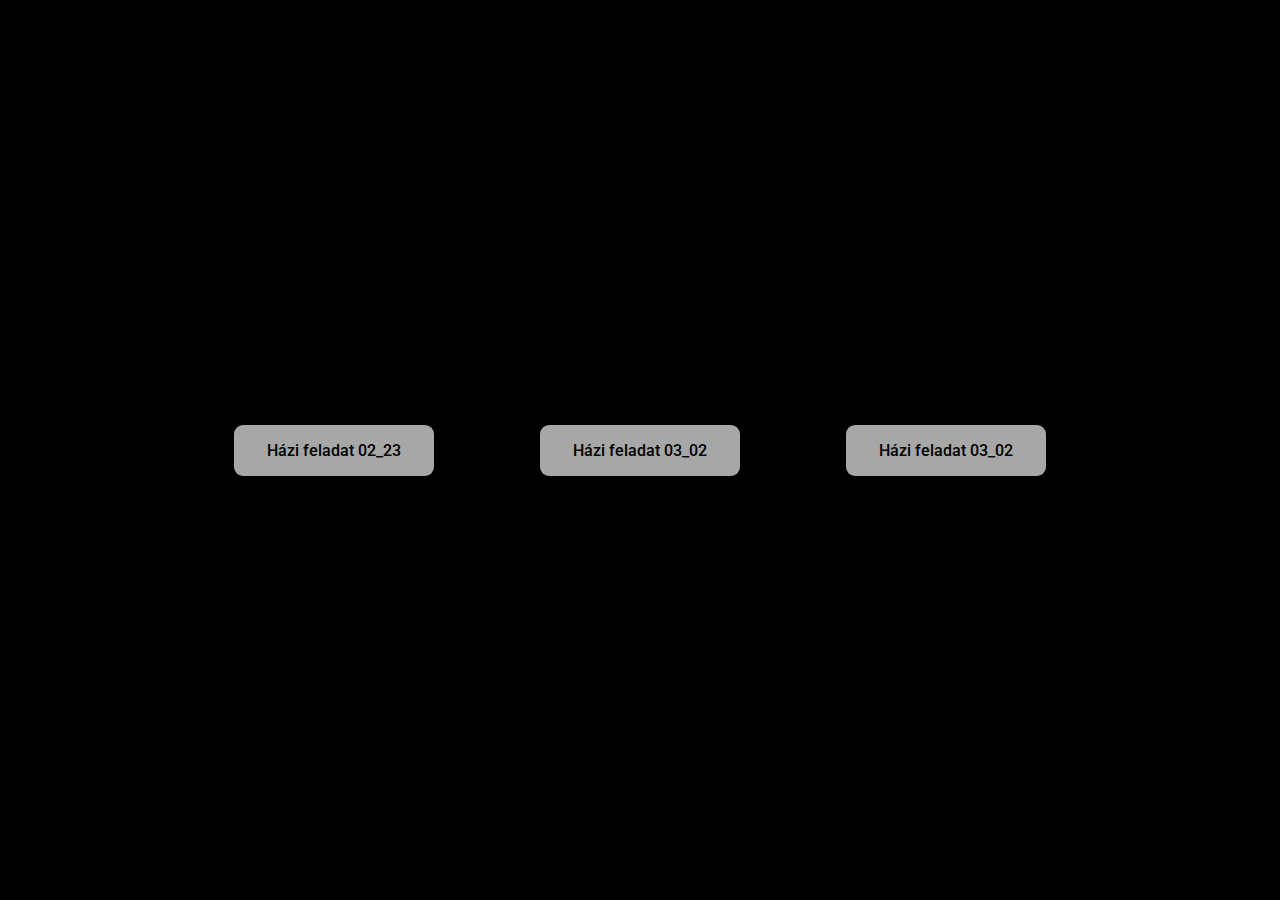
==== homeworks.html @ b92e505f "Pushing hf 03.10" ====
<!DOCTYPE html>
<html lang="hu">

<head>
    <meta charset="UTF-8">
    <meta name="viewport" content="width=device-width, initial-scale=1.0">
    <title>Document</title>
    <link rel="stylesheet" href="styles/index.css">
    <meta name="description" content="My essental homeworks, all in one place.">
</head>

<body>
    <div id="mainWrap">
        <div id="buttonWrap">
            <a href="hf_02_23/elephants.html"><button id="hf1">Házi feladat 02_23</button></a>
            <a href="hf_03_02/grid.html"><button id="hf2">Házi feladat 03_02</button></a>
            <a href="zagyigergo_03_10/index.html"><button id="hf2">Házi feladat 03_02</button></a>
        </div>
    </div>
</body>

</html>
---- styles/index.css ----
@import url('https://fonts.googleapis.com/css2?family=Roboto:ital,wght@0,100..900;1,100..900&display=swap');


*{
    margin: 0;
    padding: 0;
    box-sizing: border-box;
    font-family: Roboto;
}

#mainWrap{
    width: 100vw;
    height: 100vh;
    background-color: rgb(0, 0, 0);
    display: flex;
    align-items: center;
    justify-content: center;
}
#buttonWrap{
    display: flex;
    margin: auto;
    justify-content:space-evenly;
    align-items: center;
    height: 80%;
    width: 80%;
}
button{
    padding: 16px 33px 16px 33px;
    border-radius: 9px;
    background: #d1d1d1;
    border: none;
    text-align: center;
    cursor: pointer;
    transition: 0.4s;
    font-size: 1rem;
    font-weight: 500;
    opacity: 0.8;
}

button:hover{
    transform: scale(1.1);
    background: #fff;
    opacity: 1;
}
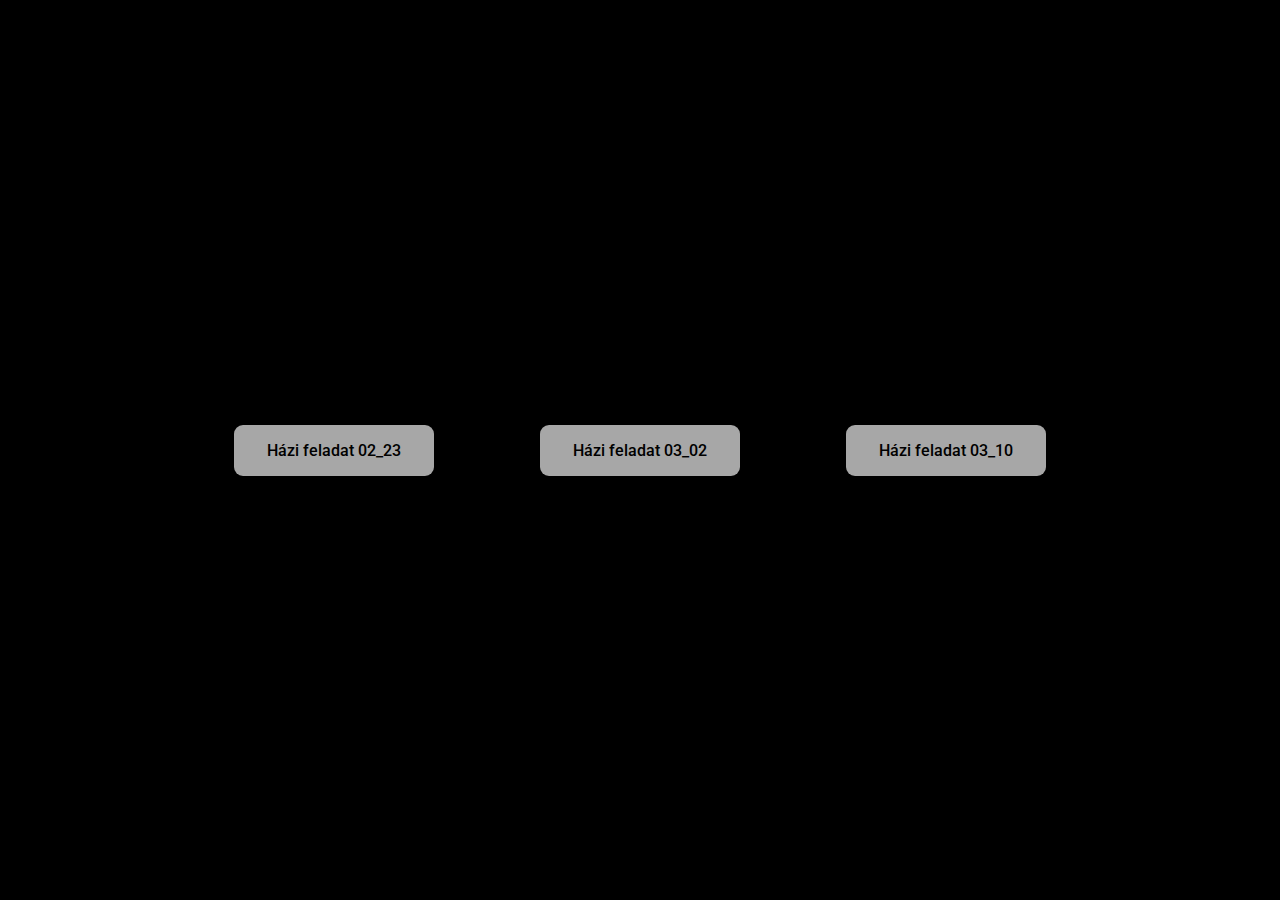
==== commit e74e8d16: "testPush" ====
--- a/homeworks.html
+++ b/homeworks.html
@@ -14,7 +14,7 @@
         <div id="buttonWrap">
             <a href="hf_02_23/elephants.html"><button id="hf1">Házi feladat 02_23</button></a>
             <a href="hf_03_02/grid.html"><button id="hf2">Házi feladat 03_02</button></a>
-            <a href="zagyigergo_03_10/index.html"><button id="hf2">Házi feladat 03_02</button></a>
+            <a href="zagyigergo_03_10/index.html"><button id="hf2">Házi feladat 03_10</button></a>
         </div>
     </div>
 </body>
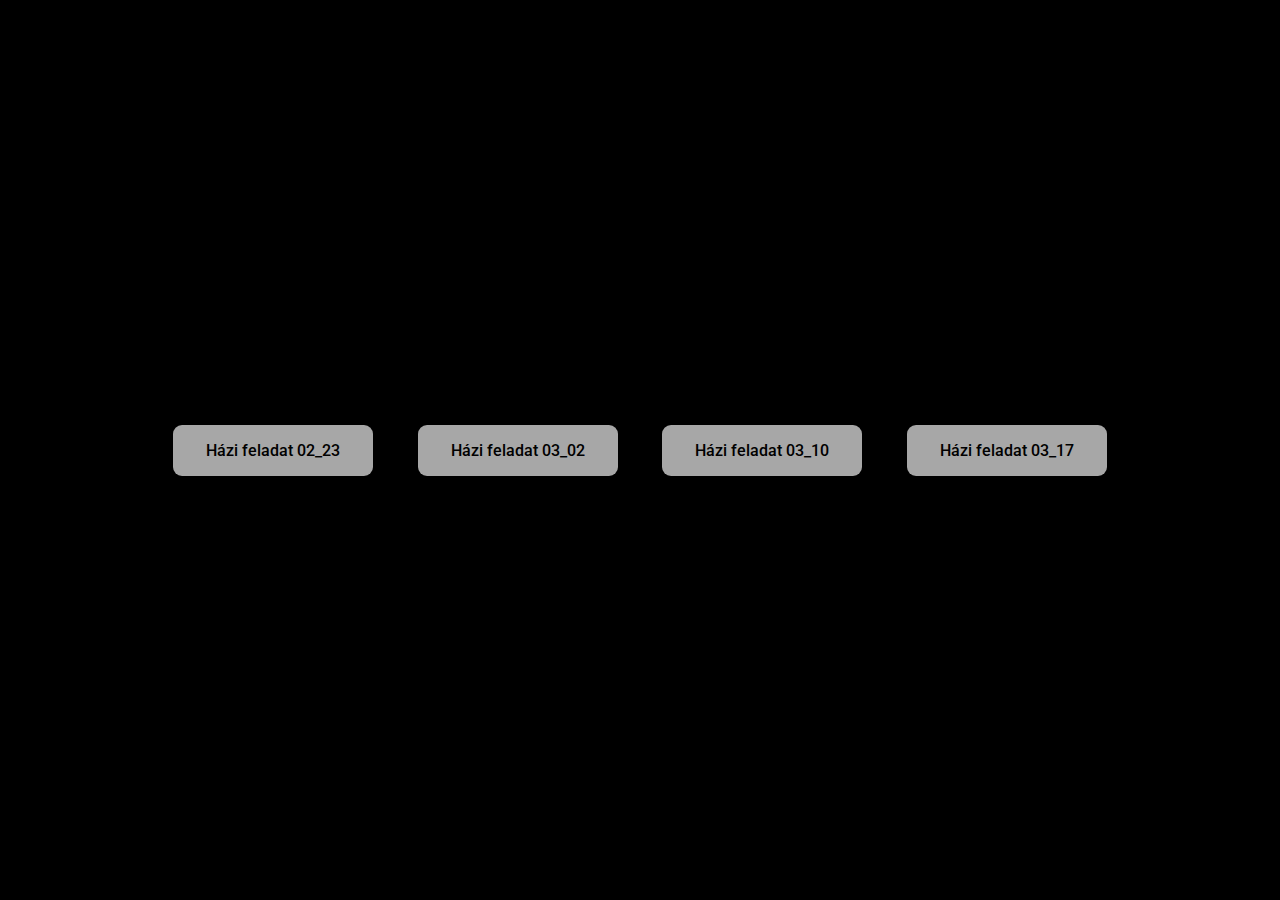
==== commit 791fd7b7: "new homework" ====
--- a/homeworks.html
+++ b/homeworks.html
@@ -15,6 +15,7 @@
             <a href="hf_02_23/elephants.html"><button id="hf1">Házi feladat 02_23</button></a>
             <a href="hf_03_02/grid.html"><button id="hf2">Házi feladat 03_02</button></a>
             <a href="zagyigergo_03_10/index.html"><button id="hf2">Házi feladat 03_10</button></a>
+            <a href="zagyigergo_03_17/index.html"><button id="hf2">Házi feladat 03_17</button></a>
         </div>
     </div>
 </body>
